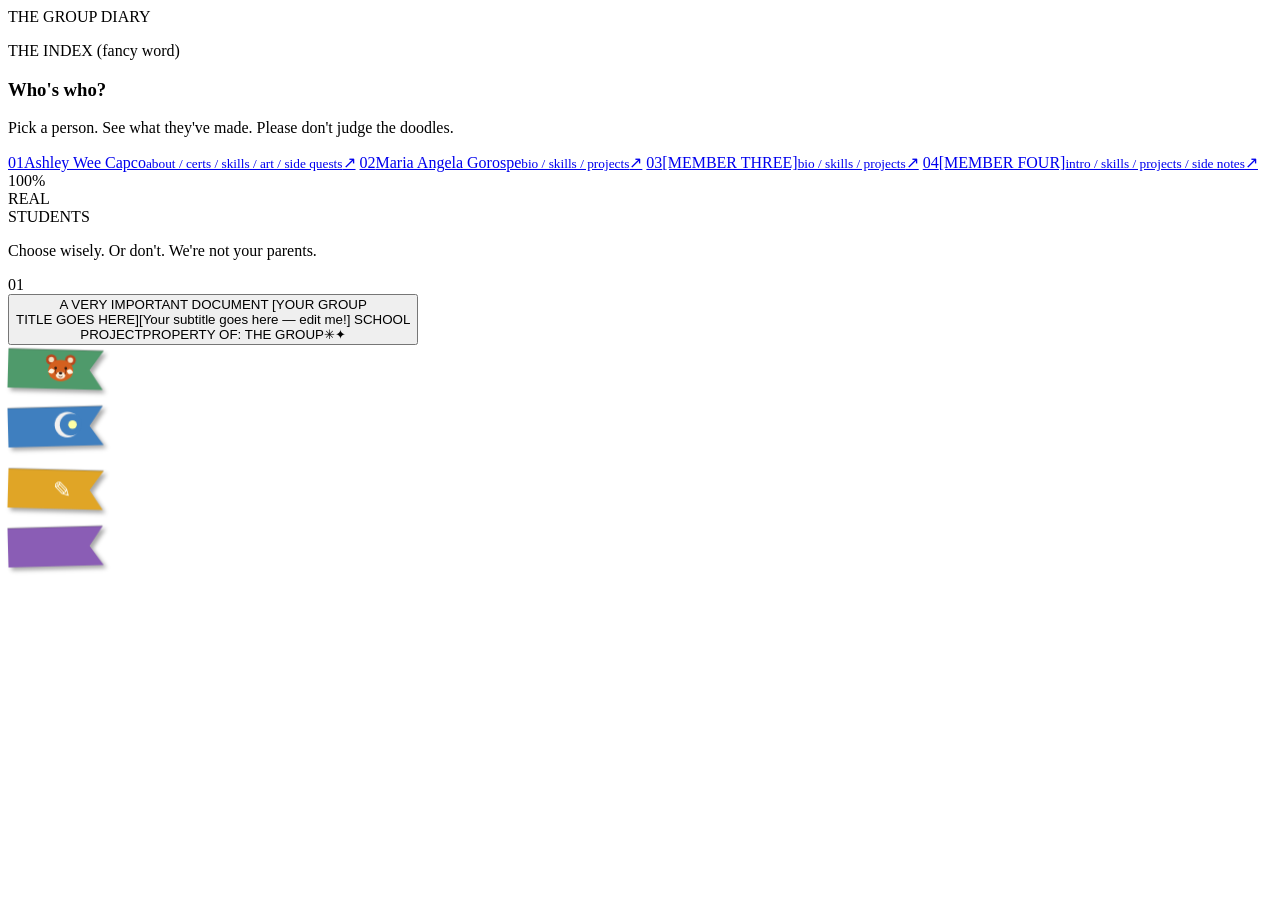
==== src/main/resources/templates/index.html @ dd05183b "Merge manu-member4 into main Co-authored-by: Copilot <223556219+Copilot@users.noreply.github.com>" ====
<!DOCTYPE html>
<html lang="en" xmlns:th="http://www.thymeleaf.org">
<head>
<meta charset="UTF-8"><meta name="viewport" content="width=device-width, initial-scale=1.0"><meta name="theme-color" content="#173b63">
<title>Diary of a Burned Out IT Student</title>
<link rel="preconnect" href="https://fonts.googleapis.com"><link rel="preconnect" href="https://fonts.gstatic.com" crossorigin>
<link href="https://fonts.googleapis.com/css2?family=Architects+Daughter&family=Caveat:wght@500;600;700&family=Patrick+Hand&display=swap" rel="stylesheet">
<link rel="stylesheet" th:href="@{/css/wimpy-style.css}"><link rel="stylesheet" th:href="@{/css/page-preview.css(v=2)}"><link rel="stylesheet" th:href="@{/css/wimpy-theme.css}"><script th:src="@{/js/book-flip.js(v=3)}" defer></script><script th:src="@{/js/wimpy-fx.js}" defer></script>
</head>
<body class="desk-page home-page">
<div class="desk-prop pencil" aria-hidden="true"></div><div class="desk-prop eraser" aria-hidden="true"></div>
<main class="home-layout">
<header class="top-note"><span class="tape-label">THE GROUP DIARY</span></header>
<section class="book-scene" aria-label="Interactive group portfolio diary"><div class="book-shadow" aria-hidden="true"></div>
<div class="book-shell" id="portfolioBook" th:classappend="${startOpen} ? ' is-open' : ''">
<div class="page-spread" aria-live="polite">
<div class="page-stack">
<article class="page-leaf" data-page="0"><div class="paper-page contents-page"><div class="margin-hole hole-one"></div><div class="margin-hole hole-two"></div><div class="margin-hole hole-three"></div>
<p class="scribble-label">THE INDEX (fancy word)</p><h1>Who's who?</h1><p class="hand-copy intro-copy">Pick a person. See what they've made. Please don't judge the doodles.</p>
<nav class="member-list" aria-label="Student portfolios">
<a href="#member-1" class="member-link" data-page-target="1"><span class="index-num">01</span><span class="member-link-text">Ashley Wee Capco<small>about / certs / skills / art / side quests</small></span><span class="hand-arrow">↗</span></a>
<a href="#member-2" class="member-link" data-page-target="6"><span class="index-num">02</span><span class="member-link-text">Maria Angela Gorospe<small>bio / skills / projects</small></span><span class="hand-arrow">↗</span></a>
<a href="#member-3" class="member-link" data-page-target="11"><span class="index-num">03</span><span class="member-link-text">[MEMBER THREE]<small>bio / skills / projects</small></span><span class="hand-arrow">↗</span></a>
<a href="#member-4" class="member-link" data-page-target="12"><span class="index-num">04</span><span class="member-link-text">[MEMBER FOUR]<small>intro / skills / projects / side notes</small></span><span class="hand-arrow">↗</span></a></nav>
<div class="contents-sticker">100%<br>REAL<br>STUDENTS</div><p class="bottom-scribble">Choose wisely. Or don't. We're not your parents.</p><span class="page-number">01</span></div><div class="leaf-back" aria-hidden="true"></div></article>
<article class="page-leaf" data-page="1"><div class="paper-page portfolio-page" th:insert="~{members/member1 :: memberContent}"></div><div class="leaf-back" aria-hidden="true"></div></article>
<article class="page-leaf" data-page="2"><div class="paper-page portfolio-page" th:insert="~{members/member1 :: page2}"></div><div class="leaf-back" aria-hidden="true"></div></article>
<article class="page-leaf" data-page="3"><div class="paper-page portfolio-page" th:insert="~{members/member1 :: page3}"></div><div class="leaf-back" aria-hidden="true"></div></article>
<article class="page-leaf" data-page="4"><div class="paper-page portfolio-page" th:insert="~{members/member1 :: page4}"></div><div class="leaf-back" aria-hidden="true"></div></article>
<article class="page-leaf" data-page="5"><div class="paper-page portfolio-page" th:insert="~{members/member1 :: page5}"></div><div class="leaf-back" aria-hidden="true"></div></article>
<article class="page-leaf" data-page="6"><div class="paper-page portfolio-page" th:insert="~{members/member2 :: memberContent}"></div><div class="leaf-back" aria-hidden="true"></div></article>
<article class="page-leaf" data-page="7"><div class="paper-page portfolio-page" th:insert="~{members/member1 :: page2}"></div><div class="leaf-back" aria-hidden="true"></div></article>
<article class="page-leaf" data-page="8"><div class="paper-page portfolio-page" th:insert="~{members/member1 :: page3}"></div><div class="leaf-back" aria-hidden="true"></div></article>
<article class="page-leaf" data-page="9"><div class="paper-page portfolio-page" th:insert="~{members/member1 :: page4}"></div><div class="leaf-back" aria-hidden="true"></div></article>
<article class="page-leaf" data-page="10"><div class="paper-page portfolio-page" th:insert="~{members/member1 :: page5}"></div><div class="leaf-back" aria-hidden="true"></div></article>
<article class="page-leaf" data-page="11"><div class="paper-page portfolio-page" th:insert="~{members/member3 :: memberContent}"></div><div class="leaf-back" aria-hidden="true"></div></article>
<article class="page-leaf" data-page="12"><div class="paper-page portfolio-page" th:insert="~{members/member4 :: memberContent}"></div><div class="leaf-back" aria-hidden="true"></div></article>
<article class="page-leaf" data-page="13"><div class="paper-page portfolio-page" th:insert="~{members/member4 :: page2}"></div><div class="leaf-back" aria-hidden="true"></div></article>
<article class="page-leaf" data-page="14"><div class="paper-page portfolio-page" th:insert="~{members/member4 :: page3}"></div><div class="leaf-back" aria-hidden="true"></div></article>
</div>
</div>
<!-- Edit the title and subtitle placeholders whenever your group is ready. -->
<button class="book-cover" id="bookCover" type="button" aria-label="Open the diary" aria-expanded="false">
<span class="cover-paper-edge"></span><span class="cover-spine"></span><span class="cover-tape tape-one"></span><span class="cover-topline">A VERY IMPORTANT DOCUMENT</span>
<span class="cover-title">[YOUR GROUP<br>TITLE GOES HERE]</span><span class="cover-scribble-line"></span><span class="cover-subtitle">[Your subtitle goes here — edit me!]</span>
<span class="cover-comic"></span>
<span class="cover-stamp">SCHOOL<br>PROJECT</span><span class="cover-bottom">PROPERTY OF: THE GROUP</span><span class="cover-doodle-star star-one">✳</span><span class="cover-doodle-star star-two">✦</span>
</button></div><style>
.book-shell{z-index:1}
.tab-rail{position:absolute;z-index:0;top:calc(50% - var(--h)/2 + 44px);left:calc(50% + var(--cw)/2 - 30px);display:flex;flex-direction:column;gap:14px;pointer-events:none;transition:left .5s ease}
.book-scene.is-book-open .tab-rail{left:calc(50% + var(--cw) - 30px)}
.book-scene:not(.is-book-open) .tab-rail{animation:tabfloat 5s ease-in-out infinite}
@keyframes tabfloat{0%,100%{transform:translateY(0)}50%{transform:translateY(-8px)}}
.tab.ribbon{pointer-events:auto;display:block;width:102px;height:46px;animation:none;margin:0;transform-origin:left center;filter:drop-shadow(3px 3px 2px rgba(0,0,0,.35));transition:transform .2s ease,filter .2s}
.tab.ribbon:nth-child(odd){transform:rotate(1.5deg)}.tab.ribbon:nth-child(even){transform:rotate(-1.5deg)}
.tab.ribbon:hover,.tab.ribbon:focus-visible{transform:translateX(12px) rotate(0);filter:drop-shadow(4px 4px 3px rgba(0,0,0,.4));outline:0}
.tab.ribbon svg{width:100%;height:100%;display:block}
@media(max-width:560px){.tab-rail{display:none}}
</style><nav class="tab-rail" aria-label="Jump to a member"><a class="ribbon tab" href="#member-1" data-go="1" title="Ashley (Member 1)" aria-label="Open Ashley (Member 1)"><svg viewBox='0 0 120 54'><path d='M0 4H112L96 27L112 50H0Z' fill='#4f9a6b'/><path d='M0 4H112' stroke='rgba(0,0,0,.18)' stroke-width='2'/><g transform='translate(41 -8) scale(.7)'><circle cx='14' cy='34' r='9' fill='#b9461c'/><circle cx='14' cy='34' r='4.5' fill='#f6e3c4'/><circle cx='46' cy='34' r='9' fill='#b9461c'/><circle cx='46' cy='34' r='4.5' fill='#f6e3c4'/><ellipse cx='30' cy='52' rx='21' ry='18' fill='#d4601f'/><path d='M9 55q4-10 11-3q-3 9-11 3zM51 55q-4-10-11-3q3 9 11 3z' fill='#fff4e0'/><ellipse cx='30' cy='60' rx='8' ry='6' fill='#fff4e0'/><ellipse cx='30' cy='56.5' rx='3' ry='2.2' fill='#2a1a14'/><circle cx='21.5' cy='48' r='2.3' fill='#2a1a14'/><circle cx='38.5' cy='48' r='2.3' fill='#2a1a14'/><path d='M21.5 50q-1 5 1 8M38.5 50q1 5-1 8M27 62q3 3 6 0' stroke='#6b2a10' stroke-width='1.4' fill='none' stroke-linecap='round'/></g></svg></a>
    <a class="ribbon tab" href="#member-2" data-go="6" title="Member 2" aria-label="Open Member 2"><svg viewBox='0 0 120 54'><path d='M0 4H112L96 27L112 50H0Z' fill='#3f7fbf'/><path d='M0 4H112' stroke='rgba(0,0,0,.18)' stroke-width='2'/><circle cx='70' cy='25' r='15' fill='#F2F0EF'/><circle cx='74' cy='25' r='13' fill='#3f7fbf'/><circle cx="76" cy="25" r="5" fill="#FFFFA6"></circle></svg></a>
    </a><a class="ribbon tab" href="#member-3" data-go="11" title="Member 3" aria-label="Open Member 3"><svg viewBox='0 0 120 54'><path d='M0 4H112L96 27L112 50H0Z' fill='#e0a526'/><path d='M0 4H112' stroke='rgba(0,0,0,.18)' stroke-width='2'/><text x='64' y='37' text-anchor='middle' font-size='26' fill='#fffef6'>✎</text></svg></a>
    <a class="ribbon tab" href="#member-4" data-go="12" title="Member 4" aria-label="Open Member 4"><svg viewBox='0 0 120 54'><path d='M0 4H112L96 27L112 50H0Z' fill='#8a5db5'/><path d='M0 4H112' stroke='rgba(0,0,0,.18)' stroke-width='2'/><image x='44' y='1' width='50' height='52' preserveAspectRatio='xMidYMid meet' aria-hidden='true' th:attr="href=@{/images/member4-bookmark-icon.jpg}"/></svg></a></nav></section>
</main></body></html>
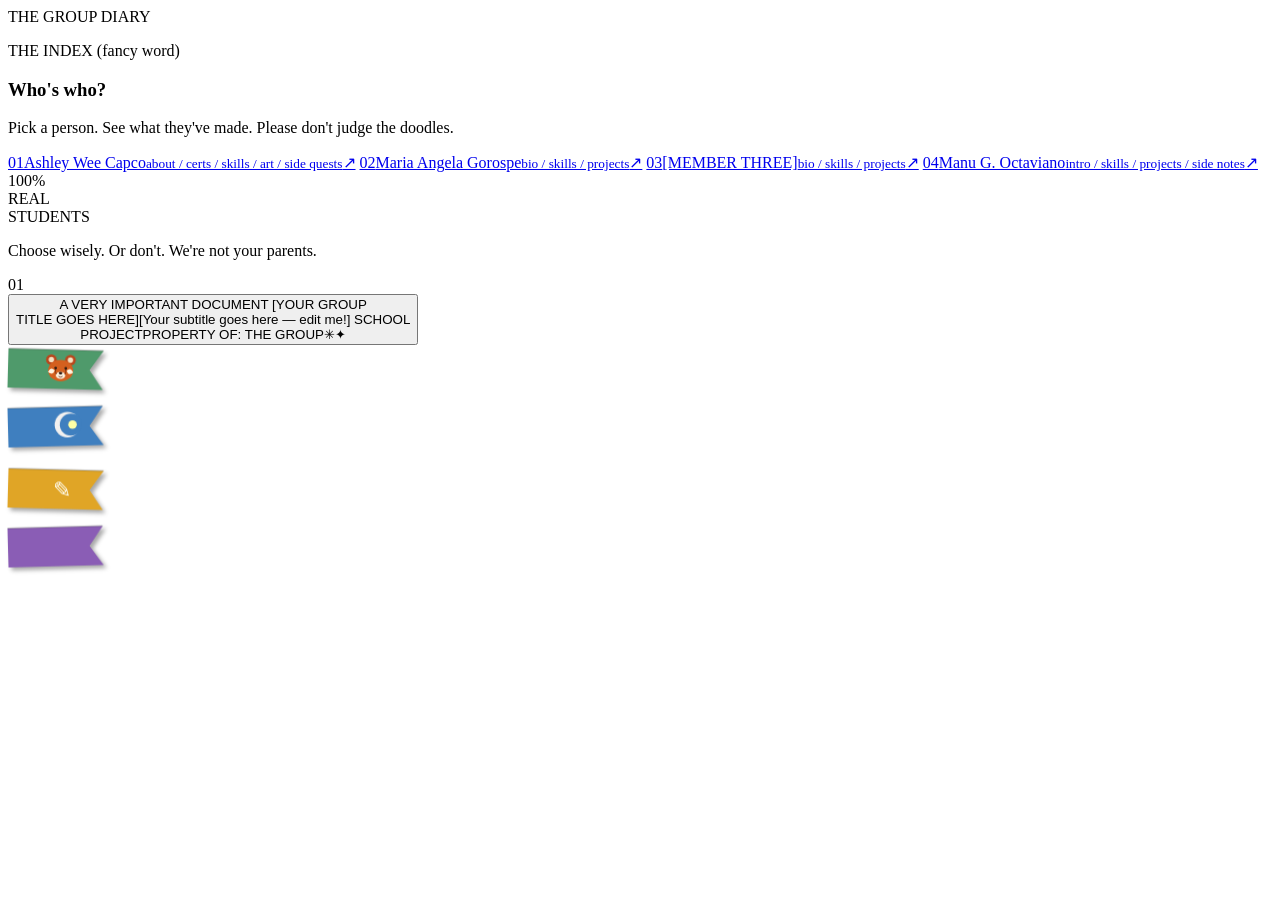
==== commit ed2f5983: "minor changes" ====
--- a/src/main/resources/templates/index.html
+++ b/src/main/resources/templates/index.html
@@ -5,7 +5,7 @@
 <title>Diary of a Burned Out IT Student</title>
 <link rel="preconnect" href="https://fonts.googleapis.com"><link rel="preconnect" href="https://fonts.gstatic.com" crossorigin>
 <link href="https://fonts.googleapis.com/css2?family=Architects+Daughter&family=Caveat:wght@500;600;700&family=Patrick+Hand&display=swap" rel="stylesheet">
-<link rel="stylesheet" th:href="@{/css/wimpy-style.css}"><link rel="stylesheet" th:href="@{/css/page-preview.css(v=2)}"><link rel="stylesheet" th:href="@{/css/wimpy-theme.css}"><script th:src="@{/js/book-flip.js(v=3)}" defer></script><script th:src="@{/js/wimpy-fx.js}" defer></script>
+<link rel="stylesheet" th:href="@{/css/wimpy-style.css}"><link rel="stylesheet" th:href="@{/css/page-preview.css(v=2)}"><link rel="stylesheet" th:href="@{/css/wimpy-theme.css(v=2)}"><script th:src="@{/js/book-flip.js(v=4)}" defer></script><script th:src="@{/js/wimpy-fx.js}" defer></script>
 </head>
 <body class="desk-page home-page">
 <div class="desk-prop pencil" aria-hidden="true"></div><div class="desk-prop eraser" aria-hidden="true"></div>
@@ -21,7 +21,7 @@
 <a href="#member-1" class="member-link" data-page-target="1"><span class="index-num">01</span><span class="member-link-text">Ashley Wee Capco<small>about / certs / skills / art / side quests</small></span><span class="hand-arrow">↗</span></a>
 <a href="#member-2" class="member-link" data-page-target="6"><span class="index-num">02</span><span class="member-link-text">Maria Angela Gorospe<small>bio / skills / projects</small></span><span class="hand-arrow">↗</span></a>
 <a href="#member-3" class="member-link" data-page-target="11"><span class="index-num">03</span><span class="member-link-text">[MEMBER THREE]<small>bio / skills / projects</small></span><span class="hand-arrow">↗</span></a>
-<a href="#member-4" class="member-link" data-page-target="12"><span class="index-num">04</span><span class="member-link-text">[MEMBER FOUR]<small>intro / skills / projects / side notes</small></span><span class="hand-arrow">↗</span></a></nav>
+<a href="#member-4" class="member-link" data-page-target="12"><span class="index-num">04</span><span class="member-link-text">Manu G. Octaviano<small>intro / skills / projects / side notes</small></span><span class="hand-arrow">↗</span></a></nav>
 <div class="contents-sticker">100%<br>REAL<br>STUDENTS</div><p class="bottom-scribble">Choose wisely. Or don't. We're not your parents.</p><span class="page-number">01</span></div><div class="leaf-back" aria-hidden="true"></div></article>
 <article class="page-leaf" data-page="1"><div class="paper-page portfolio-page" th:insert="~{members/member1 :: memberContent}"></div><div class="leaf-back" aria-hidden="true"></div></article>
 <article class="page-leaf" data-page="2"><div class="paper-page portfolio-page" th:insert="~{members/member1 :: page2}"></div><div class="leaf-back" aria-hidden="true"></div></article>
@@ -29,10 +29,10 @@
 <article class="page-leaf" data-page="4"><div class="paper-page portfolio-page" th:insert="~{members/member1 :: page4}"></div><div class="leaf-back" aria-hidden="true"></div></article>
 <article class="page-leaf" data-page="5"><div class="paper-page portfolio-page" th:insert="~{members/member1 :: page5}"></div><div class="leaf-back" aria-hidden="true"></div></article>
 <article class="page-leaf" data-page="6"><div class="paper-page portfolio-page" th:insert="~{members/member2 :: memberContent}"></div><div class="leaf-back" aria-hidden="true"></div></article>
-<article class="page-leaf" data-page="7"><div class="paper-page portfolio-page" th:insert="~{members/member1 :: page2}"></div><div class="leaf-back" aria-hidden="true"></div></article>
-<article class="page-leaf" data-page="8"><div class="paper-page portfolio-page" th:insert="~{members/member1 :: page3}"></div><div class="leaf-back" aria-hidden="true"></div></article>
-<article class="page-leaf" data-page="9"><div class="paper-page portfolio-page" th:insert="~{members/member1 :: page4}"></div><div class="leaf-back" aria-hidden="true"></div></article>
-<article class="page-leaf" data-page="10"><div class="paper-page portfolio-page" th:insert="~{members/member1 :: page5}"></div><div class="leaf-back" aria-hidden="true"></div></article>
+<article class="page-leaf" data-page="7"><div class="paper-page portfolio-page" th:insert="~{members/member2 :: page2}"></div><div class="leaf-back" aria-hidden="true"></div></article>
+<article class="page-leaf" data-page="8"><div class="paper-page portfolio-page" th:insert="~{members/member2 :: page3}"></div><div class="leaf-back" aria-hidden="true"></div></article>
+<article class="page-leaf" data-page="9"><div class="paper-page portfolio-page" th:insert="~{members/member2 :: page4}"></div><div class="leaf-back" aria-hidden="true"></div></article>
+<article class="page-leaf" data-page="10"><div class="paper-page portfolio-page" th:insert="~{members/member2 :: page5}"></div><div class="leaf-back" aria-hidden="true"></div></article>
 <article class="page-leaf" data-page="11"><div class="paper-page portfolio-page" th:insert="~{members/member3 :: memberContent}"></div><div class="leaf-back" aria-hidden="true"></div></article>
 <article class="page-leaf" data-page="12"><div class="paper-page portfolio-page" th:insert="~{members/member4 :: memberContent}"></div><div class="leaf-back" aria-hidden="true"></div></article>
 <article class="page-leaf" data-page="13"><div class="paper-page portfolio-page" th:insert="~{members/member4 :: page2}"></div><div class="leaf-back" aria-hidden="true"></div></article>
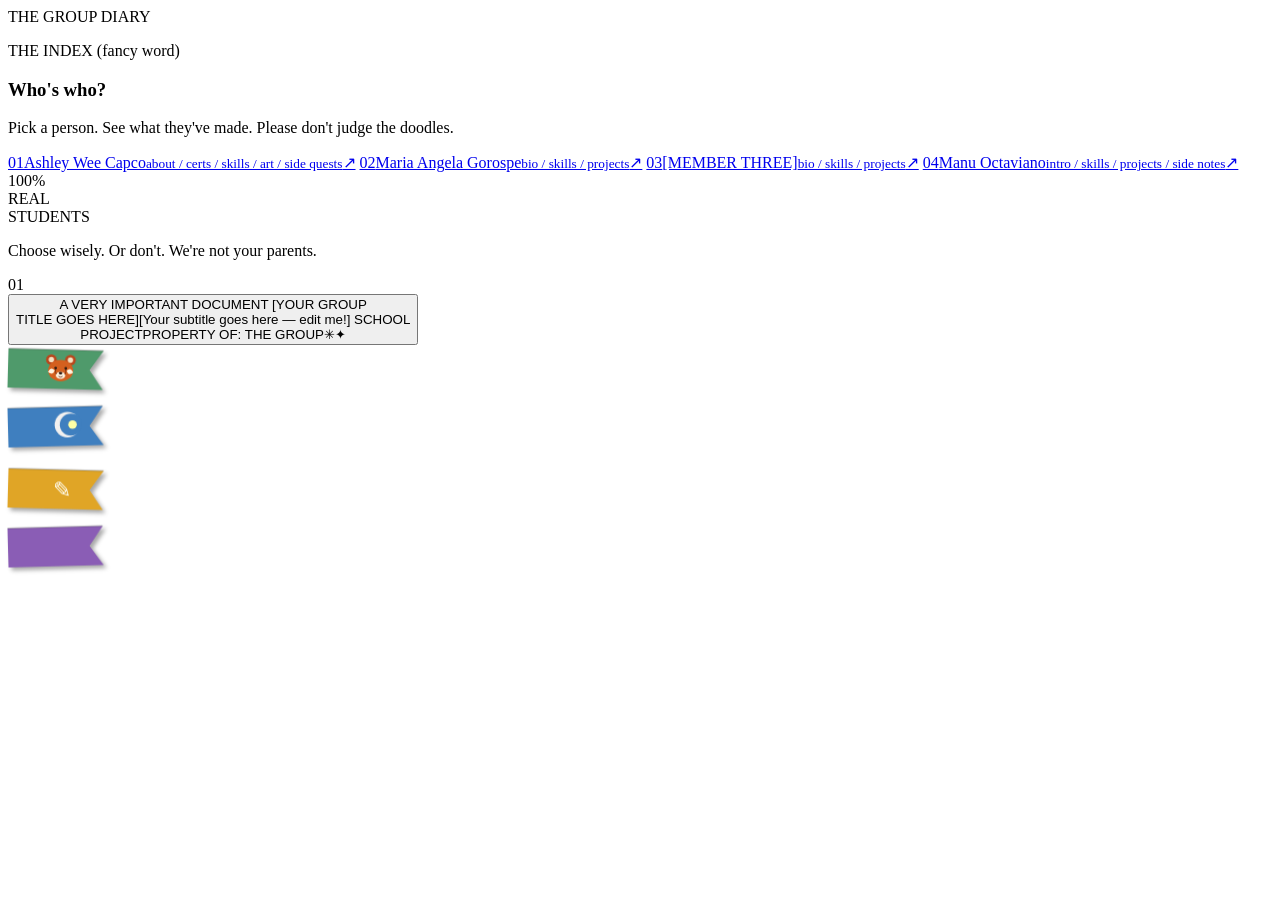
==== commit 053bb9cc: "FINAL BUG FIXES (I HOPE)" ====
--- a/src/main/resources/templates/index.html
+++ b/src/main/resources/templates/index.html
@@ -5,7 +5,7 @@
 <title>Diary of a Burned Out IT Student</title>
 <link rel="preconnect" href="https://fonts.googleapis.com"><link rel="preconnect" href="https://fonts.gstatic.com" crossorigin>
 <link href="https://fonts.googleapis.com/css2?family=Architects+Daughter&family=Caveat:wght@500;600;700&family=Patrick+Hand&display=swap" rel="stylesheet">
-<link rel="stylesheet" th:href="@{/css/wimpy-style.css}"><link rel="stylesheet" th:href="@{/css/page-preview.css(v=2)}"><link rel="stylesheet" th:href="@{/css/wimpy-theme.css(v=2)}"><script th:src="@{/js/book-flip.js(v=4)}" defer></script><script th:src="@{/js/wimpy-fx.js}" defer></script>
+<link rel="stylesheet" th:href="@{/css/wimpy-style.css}"><link rel="stylesheet" th:href="@{/css/page-preview.css(v=2)}"><link rel="stylesheet" th:href="@{/css/wimpy-theme.css(v=2)}"><script th:src="@{/js/book-flip.js(v=3)}" defer></script><script th:src="@{/js/wimpy-fx.js}" defer></script>
 </head>
 <body class="desk-page home-page">
 <div class="desk-prop pencil" aria-hidden="true"></div><div class="desk-prop eraser" aria-hidden="true"></div>
@@ -21,7 +21,7 @@
 <a href="#member-1" class="member-link" data-page-target="1"><span class="index-num">01</span><span class="member-link-text">Ashley Wee Capco<small>about / certs / skills / art / side quests</small></span><span class="hand-arrow">↗</span></a>
 <a href="#member-2" class="member-link" data-page-target="6"><span class="index-num">02</span><span class="member-link-text">Maria Angela Gorospe<small>bio / skills / projects</small></span><span class="hand-arrow">↗</span></a>
 <a href="#member-3" class="member-link" data-page-target="11"><span class="index-num">03</span><span class="member-link-text">[MEMBER THREE]<small>bio / skills / projects</small></span><span class="hand-arrow">↗</span></a>
-<a href="#member-4" class="member-link" data-page-target="12"><span class="index-num">04</span><span class="member-link-text">Manu G. Octaviano<small>intro / skills / projects / side notes</small></span><span class="hand-arrow">↗</span></a></nav>
+<a href="#member-4" class="member-link" data-page-target="12"><span class="index-num">04</span><span class="member-link-text">Manu Octaviano<small>intro / skills / projects / side notes</small></span><span class="hand-arrow">↗</span></a></nav>
 <div class="contents-sticker">100%<br>REAL<br>STUDENTS</div><p class="bottom-scribble">Choose wisely. Or don't. We're not your parents.</p><span class="page-number">01</span></div><div class="leaf-back" aria-hidden="true"></div></article>
 <article class="page-leaf" data-page="1"><div class="paper-page portfolio-page" th:insert="~{members/member1 :: memberContent}"></div><div class="leaf-back" aria-hidden="true"></div></article>
 <article class="page-leaf" data-page="2"><div class="paper-page portfolio-page" th:insert="~{members/member1 :: page2}"></div><div class="leaf-back" aria-hidden="true"></div></article>
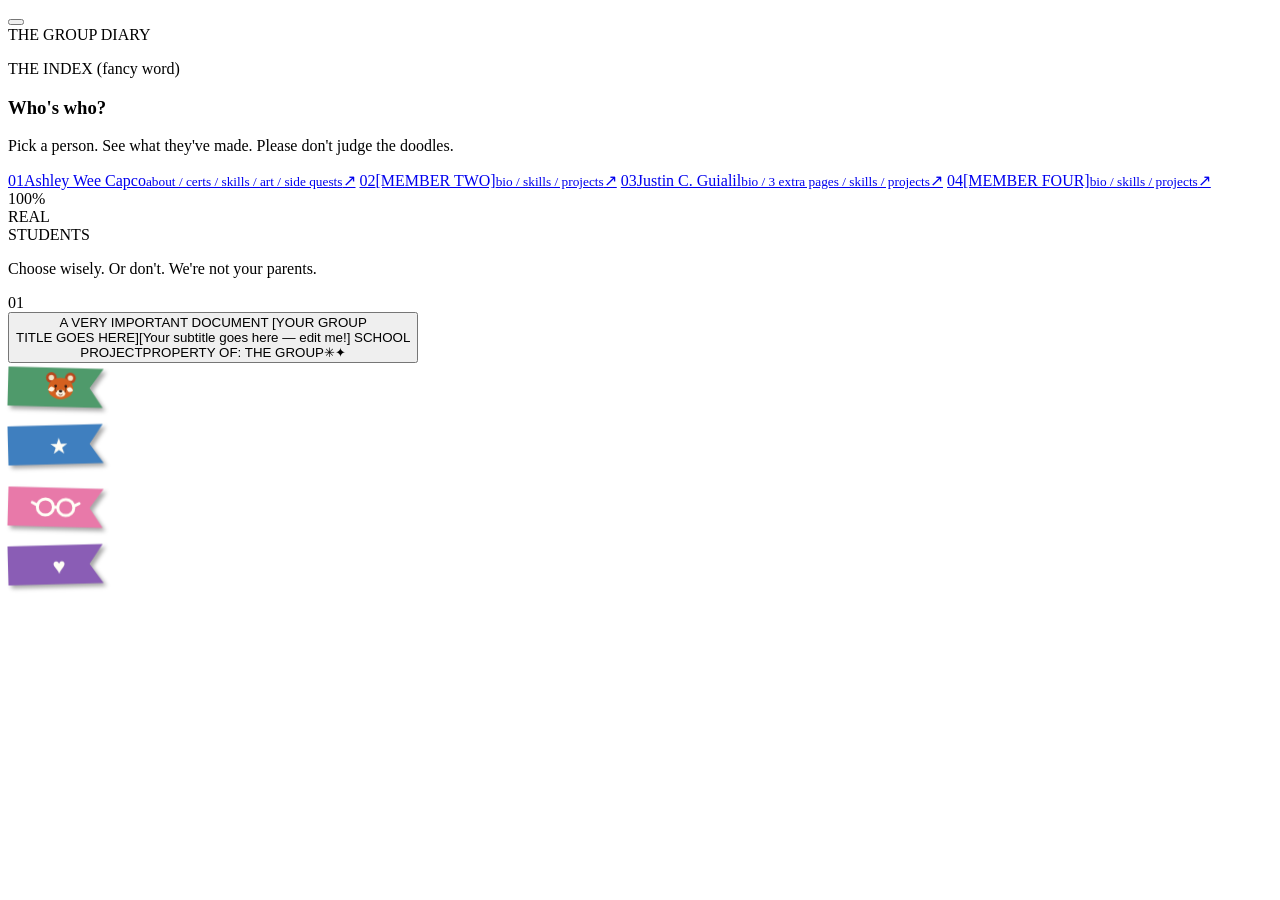
==== commit 38563a31: "gj-mem3" ====
--- a/src/main/resources/templates/index.html
+++ b/src/main/resources/templates/index.html
@@ -5,10 +5,11 @@
 <title>Diary of a Burned Out IT Student</title>
 <link rel="preconnect" href="https://fonts.googleapis.com"><link rel="preconnect" href="https://fonts.gstatic.com" crossorigin>
 <link href="https://fonts.googleapis.com/css2?family=Architects+Daughter&family=Caveat:wght@500;600;700&family=Patrick+Hand&display=swap" rel="stylesheet">
-<link rel="stylesheet" th:href="@{/css/wimpy-style.css}"><link rel="stylesheet" th:href="@{/css/page-preview.css(v=2)}"><link rel="stylesheet" th:href="@{/css/wimpy-theme.css(v=2)}"><script th:src="@{/js/book-flip.js(v=3)}" defer></script><script th:src="@{/js/wimpy-fx.js}" defer></script>
+<link rel="stylesheet" th:href="@{/css/wimpy-style.css}"><link rel="stylesheet" th:href="@{/css/page-preview.css}"><link rel="stylesheet" th:href="@{/css/wimpy-theme.css}"><link rel="stylesheet" th:href="@{/css/member3-reveal.css}"><script th:src="@{/js/book-flip.js}" defer></script><script th:src="@{/js/wimpy-fx.js}" defer></script><script th:src="@{/js/member3-reveal.js}" defer></script>
 </head>
 <body class="desk-page home-page">
 <div class="desk-prop pencil" aria-hidden="true"></div><div class="desk-prop eraser" aria-hidden="true"></div>
+<button type="button" class="portrait-crayon" aria-label="Rub the crayon across the cartoon to slowly reveal the photo. Keyboard users can focus the crayon and use the arrow keys." title="Rub the crayon over the sketch"></button>
 <main class="home-layout">
 <header class="top-note"><span class="tape-label">THE GROUP DIARY</span></header>
 <section class="book-scene" aria-label="Interactive group portfolio diary"><div class="book-shadow" aria-hidden="true"></div>
@@ -19,9 +20,9 @@
 <p class="scribble-label">THE INDEX (fancy word)</p><h1>Who's who?</h1><p class="hand-copy intro-copy">Pick a person. See what they've made. Please don't judge the doodles.</p>
 <nav class="member-list" aria-label="Student portfolios">
 <a href="#member-1" class="member-link" data-page-target="1"><span class="index-num">01</span><span class="member-link-text">Ashley Wee Capco<small>about / certs / skills / art / side quests</small></span><span class="hand-arrow">↗</span></a>
-<a href="#member-2" class="member-link" data-page-target="6"><span class="index-num">02</span><span class="member-link-text">Maria Angela Gorospe<small>bio / skills / projects</small></span><span class="hand-arrow">↗</span></a>
-<a href="#member-3" class="member-link" data-page-target="11"><span class="index-num">03</span><span class="member-link-text">[MEMBER THREE]<small>bio / skills / projects</small></span><span class="hand-arrow">↗</span></a>
-<a href="#member-4" class="member-link" data-page-target="12"><span class="index-num">04</span><span class="member-link-text">Manu Octaviano<small>intro / skills / projects / side notes</small></span><span class="hand-arrow">↗</span></a></nav>
+<a href="#member-2" class="member-link" data-page-target="6"><span class="index-num">02</span><span class="member-link-text">[MEMBER TWO]<small>bio / skills / projects</small></span><span class="hand-arrow">↗</span></a>
+<a href="#member-3" class="member-link" data-page-target="7"><span class="index-num">03</span><span class="member-link-text">Justin C. Guialil<small>bio / 3 extra pages / skills / projects</small></span><span class="hand-arrow">↗</span></a>
+<a href="#member-4" class="member-link" data-page-target="9"><span class="index-num">04</span><span class="member-link-text">[MEMBER FOUR]<small>bio / skills / projects</small></span><span class="hand-arrow">↗</span></a></nav>
 <div class="contents-sticker">100%<br>REAL<br>STUDENTS</div><p class="bottom-scribble">Choose wisely. Or don't. We're not your parents.</p><span class="page-number">01</span></div><div class="leaf-back" aria-hidden="true"></div></article>
 <article class="page-leaf" data-page="1"><div class="paper-page portfolio-page" th:insert="~{members/member1 :: memberContent}"></div><div class="leaf-back" aria-hidden="true"></div></article>
 <article class="page-leaf" data-page="2"><div class="paper-page portfolio-page" th:insert="~{members/member1 :: page2}"></div><div class="leaf-back" aria-hidden="true"></div></article>
@@ -29,14 +30,9 @@
 <article class="page-leaf" data-page="4"><div class="paper-page portfolio-page" th:insert="~{members/member1 :: page4}"></div><div class="leaf-back" aria-hidden="true"></div></article>
 <article class="page-leaf" data-page="5"><div class="paper-page portfolio-page" th:insert="~{members/member1 :: page5}"></div><div class="leaf-back" aria-hidden="true"></div></article>
 <article class="page-leaf" data-page="6"><div class="paper-page portfolio-page" th:insert="~{members/member2 :: memberContent}"></div><div class="leaf-back" aria-hidden="true"></div></article>
-<article class="page-leaf" data-page="7"><div class="paper-page portfolio-page" th:insert="~{members/member2 :: page2}"></div><div class="leaf-back" aria-hidden="true"></div></article>
-<article class="page-leaf" data-page="8"><div class="paper-page portfolio-page" th:insert="~{members/member2 :: page3}"></div><div class="leaf-back" aria-hidden="true"></div></article>
-<article class="page-leaf" data-page="9"><div class="paper-page portfolio-page" th:insert="~{members/member2 :: page4}"></div><div class="leaf-back" aria-hidden="true"></div></article>
-<article class="page-leaf" data-page="10"><div class="paper-page portfolio-page" th:insert="~{members/member2 :: page5}"></div><div class="leaf-back" aria-hidden="true"></div></article>
-<article class="page-leaf" data-page="11"><div class="paper-page portfolio-page" th:insert="~{members/member3 :: memberContent}"></div><div class="leaf-back" aria-hidden="true"></div></article>
-<article class="page-leaf" data-page="12"><div class="paper-page portfolio-page" th:insert="~{members/member4 :: memberContent}"></div><div class="leaf-back" aria-hidden="true"></div></article>
-<article class="page-leaf" data-page="13"><div class="paper-page portfolio-page" th:insert="~{members/member4 :: page2}"></div><div class="leaf-back" aria-hidden="true"></div></article>
-<article class="page-leaf" data-page="14"><div class="paper-page portfolio-page" th:insert="~{members/member4 :: page3}"></div><div class="leaf-back" aria-hidden="true"></div></article>
+<article class="page-leaf" data-page="7"><div class="paper-page portfolio-page" th:insert="~{members/member3 :: memberContent('/images/m3-real-matched.jpg')}"></div><div class="leaf-back" aria-hidden="true"></div></article>
+<article class="page-leaf" data-page="8"><div class="paper-page portfolio-page" th:insert="~{members/member3 :: page4}"></div><div class="leaf-back" aria-hidden="true"></div></article>
+<article class="page-leaf" data-page="9"><div class="paper-page portfolio-page" th:insert="~{members/member4 :: memberContent}"></div><div class="leaf-back" aria-hidden="true"></div></article>
 </div>
 </div>
 <!-- Edit the title and subtitle placeholders whenever your group is ready. -->
@@ -56,8 +52,11 @@
 .tab.ribbon:hover,.tab.ribbon:focus-visible{transform:translateX(12px) rotate(0);filter:drop-shadow(4px 4px 3px rgba(0,0,0,.4));outline:0}
 .tab.ribbon svg{width:100%;height:100%;display:block}
 @media(max-width:560px){.tab-rail{display:none}}
-</style><nav class="tab-rail" aria-label="Jump to a member"><a class="ribbon tab" href="#member-1" data-go="1" title="Ashley (Member 1)" aria-label="Open Ashley (Member 1)"><svg viewBox='0 0 120 54'><path d='M0 4H112L96 27L112 50H0Z' fill='#4f9a6b'/><path d='M0 4H112' stroke='rgba(0,0,0,.18)' stroke-width='2'/><g transform='translate(41 -8) scale(.7)'><circle cx='14' cy='34' r='9' fill='#b9461c'/><circle cx='14' cy='34' r='4.5' fill='#f6e3c4'/><circle cx='46' cy='34' r='9' fill='#b9461c'/><circle cx='46' cy='34' r='4.5' fill='#f6e3c4'/><ellipse cx='30' cy='52' rx='21' ry='18' fill='#d4601f'/><path d='M9 55q4-10 11-3q-3 9-11 3zM51 55q-4-10-11-3q3 9 11 3z' fill='#fff4e0'/><ellipse cx='30' cy='60' rx='8' ry='6' fill='#fff4e0'/><ellipse cx='30' cy='56.5' rx='3' ry='2.2' fill='#2a1a14'/><circle cx='21.5' cy='48' r='2.3' fill='#2a1a14'/><circle cx='38.5' cy='48' r='2.3' fill='#2a1a14'/><path d='M21.5 50q-1 5 1 8M38.5 50q1 5-1 8M27 62q3 3 6 0' stroke='#6b2a10' stroke-width='1.4' fill='none' stroke-linecap='round'/></g></svg></a>
-    <a class="ribbon tab" href="#member-2" data-go="6" title="Member 2" aria-label="Open Member 2"><svg viewBox='0 0 120 54'><path d='M0 4H112L96 27L112 50H0Z' fill='#3f7fbf'/><path d='M0 4H112' stroke='rgba(0,0,0,.18)' stroke-width='2'/><circle cx='70' cy='25' r='15' fill='#F2F0EF'/><circle cx='74' cy='25' r='13' fill='#3f7fbf'/><circle cx="76" cy="25" r="5" fill="#FFFFA6"></circle></svg></a>
-    </a><a class="ribbon tab" href="#member-3" data-go="11" title="Member 3" aria-label="Open Member 3"><svg viewBox='0 0 120 54'><path d='M0 4H112L96 27L112 50H0Z' fill='#e0a526'/><path d='M0 4H112' stroke='rgba(0,0,0,.18)' stroke-width='2'/><text x='64' y='37' text-anchor='middle' font-size='26' fill='#fffef6'>✎</text></svg></a>
-    <a class="ribbon tab" href="#member-4" data-go="12" title="Member 4" aria-label="Open Member 4"><svg viewBox='0 0 120 54'><path d='M0 4H112L96 27L112 50H0Z' fill='#8a5db5'/><path d='M0 4H112' stroke='rgba(0,0,0,.18)' stroke-width='2'/><image x='44' y='1' width='50' height='52' preserveAspectRatio='xMidYMid meet' aria-hidden='true' th:attr="href=@{/images/member4-bookmark-icon.jpg}"/></svg></a></nav></section>
+</style>
+<nav class="tab-rail" aria-label="Jump to a member">
+<a class="ribbon tab" href="#member-1" data-go="1" title="Ashley (Member 1)" aria-label="Open Ashley (Member 1)"><svg viewBox="0 0 120 54"><path d="M0 4H112L96 27 112 50H0Z" fill="#4f9a6b"/><g transform="translate(41 -8) scale(.7)"><circle cx="14" cy="34" r="9" fill="#b9461c"/><circle cx="14" cy="34" r="4.5" fill="#f6e3c4"/><circle cx="46" cy="34" r="9" fill="#b9461c"/><circle cx="46" cy="34" r="4.5" fill="#f6e3c4"/><ellipse cx="30" cy="52" rx="21" ry="18" fill="#d4601f"/><path d="M9 55q4-10 11-3-3 9-11 3zM51 55q-4-10-11-3 3 9 11 3z" fill="#fff4e0"/><ellipse cx="30" cy="60" rx="8" ry="6" fill="#fff4e0"/><ellipse cx="30" cy="56.5" rx="3" ry="2.2" fill="#2a1a14"/><circle cx="21.5" cy="48" r="2.3" fill="#2a1a14"/><circle cx="38.5" cy="48" r="2.3" fill="#2a1a14"/><path d="M21.5 50q-1 5 1 8M38.5 50q1 5-1 8M27 62q3 3 6 0" stroke="#6b2a10" stroke-width="1.4" fill="none" stroke-linecap="round"/></g></svg></a>
+<a class="ribbon tab" href="#member-2" data-go="6" title="Member 2" aria-label="Open Member 2"><svg viewBox="0 0 120 54"><path d="M0 4H112L96 27 112 50H0Z" fill="#3f7fbf"/><text x="60" y="38" text-anchor="middle" font-size="26" fill="#fffef6">★</text></svg></a>
+<a class="ribbon tab" href="#member-3" data-go="7" title="Member 3" aria-label="Open Member 3"><svg viewBox="0 0 120 54"><path d="M0 4H112L96 27 112 50H0Z" fill="#e879a9"/><g fill="none" stroke="#fffef6" stroke-width="3.5" stroke-linecap="round" stroke-linejoin="round"><circle cx="44" cy="27" r="9.5"/><circle cx="68" cy="27" r="9.5"/><path d="M53.5 27h5M34.5 25l-6-3M77.5 25l6-3"/></g></svg></a>
+<a class="ribbon tab" href="#member-4" data-go="9" title="Member 4" aria-label="Open Member 4"><svg viewBox="0 0 120 54"><path d="M0 4H112L96 27 112 50H0Z" fill="#8a5db5"/><text x="60" y="38" text-anchor="middle" font-size="26" fill="#fffef6">♥</text></svg></a>
+</nav></section>
 </main></body></html>
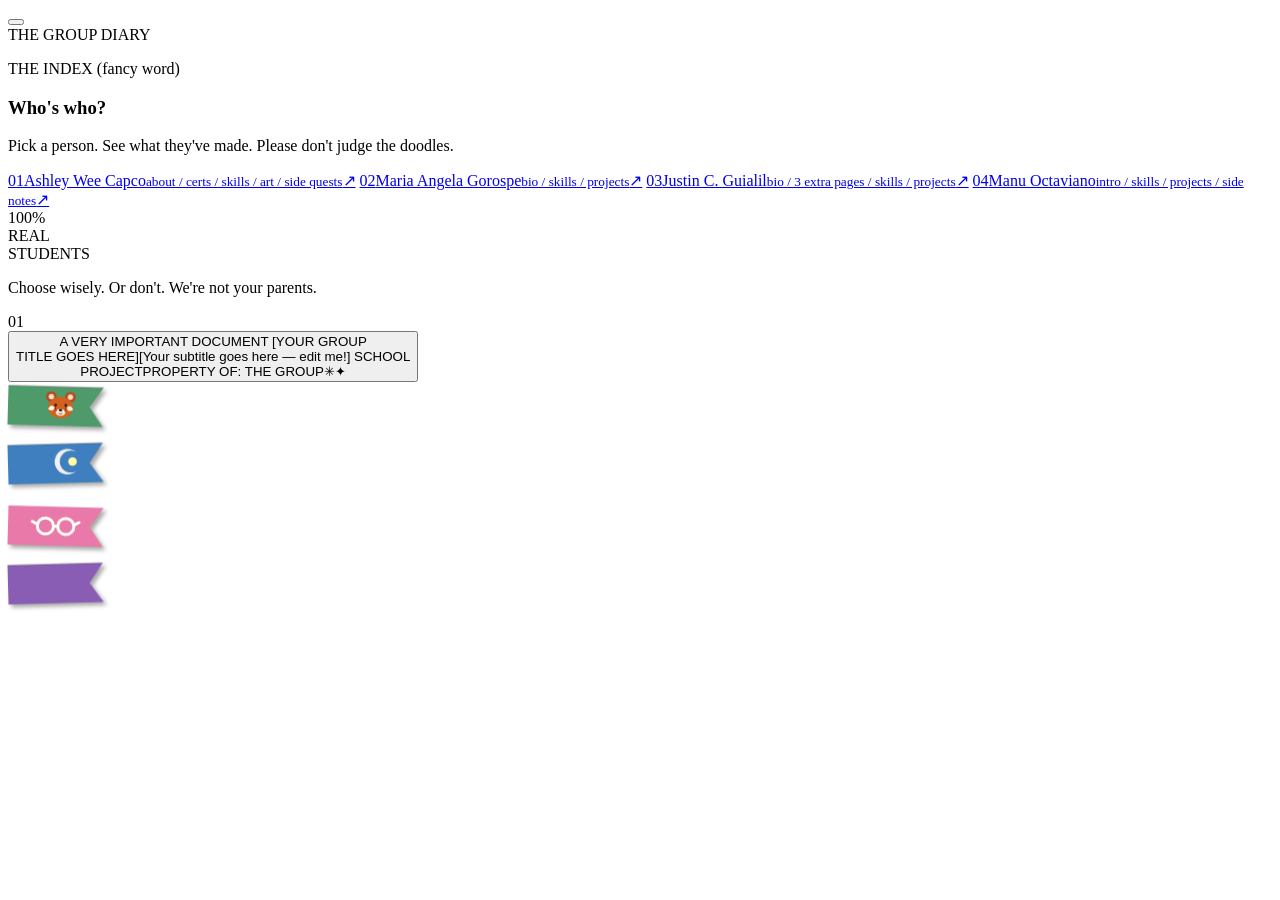
==== commit bcb28b88: "Merge branch 'main' into jg-mem4" ====
--- a/src/main/resources/templates/index.html
+++ b/src/main/resources/templates/index.html
@@ -5,7 +5,8 @@
 <title>Diary of a Burned Out IT Student</title>
 <link rel="preconnect" href="https://fonts.googleapis.com"><link rel="preconnect" href="https://fonts.gstatic.com" crossorigin>
 <link href="https://fonts.googleapis.com/css2?family=Architects+Daughter&family=Caveat:wght@500;600;700&family=Patrick+Hand&display=swap" rel="stylesheet">
-<link rel="stylesheet" th:href="@{/css/wimpy-style.css}"><link rel="stylesheet" th:href="@{/css/page-preview.css}"><link rel="stylesheet" th:href="@{/css/wimpy-theme.css}"><link rel="stylesheet" th:href="@{/css/member3-reveal.css}"><script th:src="@{/js/book-flip.js}" defer></script><script th:src="@{/js/wimpy-fx.js}" defer></script><script th:src="@{/js/member3-reveal.js}" defer></script>
+<link rel="stylesheet" th:href="@{/css/wimpy-style.css}"><link rel="stylesheet" th:href="@{/css/page-preview.css(v=2)}"><link rel="stylesheet" th:href="@{/css/wimpy-theme.css(v=2)}"><link rel="stylesheet" th:href="@{/css/member3-reveal.css}">
+<script th:src="@{/js/book-flip.js(v=3)}" defer></script><script th:src="@{/js/wimpy-fx.js}" defer></script><script th:src="@{/js/member3-reveal.js}" defer></script>
 </head>
 <body class="desk-page home-page">
 <div class="desk-prop pencil" aria-hidden="true"></div><div class="desk-prop eraser" aria-hidden="true"></div>
@@ -20,9 +21,9 @@
 <p class="scribble-label">THE INDEX (fancy word)</p><h1>Who's who?</h1><p class="hand-copy intro-copy">Pick a person. See what they've made. Please don't judge the doodles.</p>
 <nav class="member-list" aria-label="Student portfolios">
 <a href="#member-1" class="member-link" data-page-target="1"><span class="index-num">01</span><span class="member-link-text">Ashley Wee Capco<small>about / certs / skills / art / side quests</small></span><span class="hand-arrow">↗</span></a>
-<a href="#member-2" class="member-link" data-page-target="6"><span class="index-num">02</span><span class="member-link-text">[MEMBER TWO]<small>bio / skills / projects</small></span><span class="hand-arrow">↗</span></a>
-<a href="#member-3" class="member-link" data-page-target="7"><span class="index-num">03</span><span class="member-link-text">Justin C. Guialil<small>bio / 3 extra pages / skills / projects</small></span><span class="hand-arrow">↗</span></a>
-<a href="#member-4" class="member-link" data-page-target="9"><span class="index-num">04</span><span class="member-link-text">[MEMBER FOUR]<small>bio / skills / projects</small></span><span class="hand-arrow">↗</span></a></nav>
+<a href="#member-2" class="member-link" data-page-target="6"><span class="index-num">02</span><span class="member-link-text">Maria Angela Gorospe<small>bio / skills / projects</small></span><span class="hand-arrow">↗</span></a>
+<a href="#member-3" class="member-link" data-page-target="11"><span class="index-num">03</span><span class="member-link-text">Justin C. Guialil<small>bio / 3 extra pages / skills / projects</small></span><span class="hand-arrow">↗</span></a>
+<a href="#member-4" class="member-link" data-page-target="13"><span class="index-num">04</span><span class="member-link-text">Manu Octaviano<small>intro / skills / projects / side notes</small></span><span class="hand-arrow">↗</span></a></nav>
 <div class="contents-sticker">100%<br>REAL<br>STUDENTS</div><p class="bottom-scribble">Choose wisely. Or don't. We're not your parents.</p><span class="page-number">01</span></div><div class="leaf-back" aria-hidden="true"></div></article>
 <article class="page-leaf" data-page="1"><div class="paper-page portfolio-page" th:insert="~{members/member1 :: memberContent}"></div><div class="leaf-back" aria-hidden="true"></div></article>
 <article class="page-leaf" data-page="2"><div class="paper-page portfolio-page" th:insert="~{members/member1 :: page2}"></div><div class="leaf-back" aria-hidden="true"></div></article>
@@ -30,9 +31,15 @@
 <article class="page-leaf" data-page="4"><div class="paper-page portfolio-page" th:insert="~{members/member1 :: page4}"></div><div class="leaf-back" aria-hidden="true"></div></article>
 <article class="page-leaf" data-page="5"><div class="paper-page portfolio-page" th:insert="~{members/member1 :: page5}"></div><div class="leaf-back" aria-hidden="true"></div></article>
 <article class="page-leaf" data-page="6"><div class="paper-page portfolio-page" th:insert="~{members/member2 :: memberContent}"></div><div class="leaf-back" aria-hidden="true"></div></article>
-<article class="page-leaf" data-page="7"><div class="paper-page portfolio-page" th:insert="~{members/member3 :: memberContent('/images/m3-real-matched.jpg')}"></div><div class="leaf-back" aria-hidden="true"></div></article>
-<article class="page-leaf" data-page="8"><div class="paper-page portfolio-page" th:insert="~{members/member3 :: page4}"></div><div class="leaf-back" aria-hidden="true"></div></article>
-<article class="page-leaf" data-page="9"><div class="paper-page portfolio-page" th:insert="~{members/member4 :: memberContent}"></div><div class="leaf-back" aria-hidden="true"></div></article>
+<article class="page-leaf" data-page="7"><div class="paper-page portfolio-page" th:insert="~{members/member2 :: page2}"></div><div class="leaf-back" aria-hidden="true"></div></article>
+<article class="page-leaf" data-page="8"><div class="paper-page portfolio-page" th:insert="~{members/member2 :: page3}"></div><div class="leaf-back" aria-hidden="true"></div></article>
+<article class="page-leaf" data-page="9"><div class="paper-page portfolio-page" th:insert="~{members/member2 :: page4}"></div><div class="leaf-back" aria-hidden="true"></div></article>
+<article class="page-leaf" data-page="10"><div class="paper-page portfolio-page" th:insert="~{members/member2 :: page5}"></div><div class="leaf-back" aria-hidden="true"></div></article>
+<article class="page-leaf" data-page="11"><div class="paper-page portfolio-page" th:insert="~{members/member3 :: memberContent('/images/m3-real-matched.jpg')}"></div><div class="leaf-back" aria-hidden="true"></div></article>
+<article class="page-leaf" data-page="12"><div class="paper-page portfolio-page" th:insert="~{members/member3 :: page4}"></div><div class="leaf-back" aria-hidden="true"></div></article>
+<article class="page-leaf" data-page="13"><div class="paper-page portfolio-page" th:insert="~{members/member4 :: memberContent}"></div><div class="leaf-back" aria-hidden="true"></div></article>
+<article class="page-leaf" data-page="14"><div class="paper-page portfolio-page" th:insert="~{members/member4 :: page2}"></div><div class="leaf-back" aria-hidden="true"></div></article>
+<article class="page-leaf" data-page="15"><div class="paper-page portfolio-page" th:insert="~{members/member4 :: page3}"></div><div class="leaf-back" aria-hidden="true"></div></article>
 </div>
 </div>
 <!-- Edit the title and subtitle placeholders whenever your group is ready. -->
@@ -54,9 +61,9 @@
 @media(max-width:560px){.tab-rail{display:none}}
 </style>
 <nav class="tab-rail" aria-label="Jump to a member">
-<a class="ribbon tab" href="#member-1" data-go="1" title="Ashley (Member 1)" aria-label="Open Ashley (Member 1)"><svg viewBox="0 0 120 54"><path d="M0 4H112L96 27 112 50H0Z" fill="#4f9a6b"/><g transform="translate(41 -8) scale(.7)"><circle cx="14" cy="34" r="9" fill="#b9461c"/><circle cx="14" cy="34" r="4.5" fill="#f6e3c4"/><circle cx="46" cy="34" r="9" fill="#b9461c"/><circle cx="46" cy="34" r="4.5" fill="#f6e3c4"/><ellipse cx="30" cy="52" rx="21" ry="18" fill="#d4601f"/><path d="M9 55q4-10 11-3-3 9-11 3zM51 55q-4-10-11-3 3 9 11 3z" fill="#fff4e0"/><ellipse cx="30" cy="60" rx="8" ry="6" fill="#fff4e0"/><ellipse cx="30" cy="56.5" rx="3" ry="2.2" fill="#2a1a14"/><circle cx="21.5" cy="48" r="2.3" fill="#2a1a14"/><circle cx="38.5" cy="48" r="2.3" fill="#2a1a14"/><path d="M21.5 50q-1 5 1 8M38.5 50q1 5-1 8M27 62q3 3 6 0" stroke="#6b2a10" stroke-width="1.4" fill="none" stroke-linecap="round"/></g></svg></a>
-<a class="ribbon tab" href="#member-2" data-go="6" title="Member 2" aria-label="Open Member 2"><svg viewBox="0 0 120 54"><path d="M0 4H112L96 27 112 50H0Z" fill="#3f7fbf"/><text x="60" y="38" text-anchor="middle" font-size="26" fill="#fffef6">★</text></svg></a>
-<a class="ribbon tab" href="#member-3" data-go="7" title="Member 3" aria-label="Open Member 3"><svg viewBox="0 0 120 54"><path d="M0 4H112L96 27 112 50H0Z" fill="#e879a9"/><g fill="none" stroke="#fffef6" stroke-width="3.5" stroke-linecap="round" stroke-linejoin="round"><circle cx="44" cy="27" r="9.5"/><circle cx="68" cy="27" r="9.5"/><path d="M53.5 27h5M34.5 25l-6-3M77.5 25l6-3"/></g></svg></a>
-<a class="ribbon tab" href="#member-4" data-go="9" title="Member 4" aria-label="Open Member 4"><svg viewBox="0 0 120 54"><path d="M0 4H112L96 27 112 50H0Z" fill="#8a5db5"/><text x="60" y="38" text-anchor="middle" font-size="26" fill="#fffef6">♥</text></svg></a>
+<a class="ribbon tab" href="#member-1" data-go="1" title="Ashley (Member 1)" aria-label="Open Ashley (Member 1)"><svg viewBox='0 0 120 54'><path d='M0 4H112L96 27L112 50H0Z' fill='#4f9a6b'/><path d='M0 4H112' stroke='rgba(0,0,0,.18)' stroke-width='2'/><g transform='translate(41 -8) scale(.7)'><circle cx='14' cy='34' r='9' fill='#b9461c'/><circle cx='14' cy='34' r='4.5' fill='#f6e3c4'/><circle cx='46' cy='34' r='9' fill='#b9461c'/><circle cx='46' cy='34' r='4.5' fill='#f6e3c4'/><ellipse cx='30' cy='52' rx='21' ry='18' fill='#d4601f'/><path d='M9 55q4-10 11-3q-3 9-11 3zM51 55q-4-10-11-3q3 9 11 3z' fill='#fff4e0'/><ellipse cx='30' cy='60' rx='8' ry='6' fill='#fff4e0'/><ellipse cx='30' cy='56.5' rx='3' ry='2.2' fill='#2a1a14'/><circle cx='21.5' cy='48' r='2.3' fill='#2a1a14'/><circle cx='38.5' cy='48' r='2.3' fill='#2a1a14'/><path d='M21.5 50q-1 5 1 8M38.5 50q1 5-1 8M27 62q3 3 6 0' stroke='#6b2a10' stroke-width='1.4' fill='none' stroke-linecap='round'/></g></svg></a>
+<a class="ribbon tab" href="#member-2" data-go="6" title="Maria (Member 2)" aria-label="Open Maria (Member 2)"><svg viewBox='0 0 120 54'><path d='M0 4H112L96 27L112 50H0Z' fill='#3f7fbf'/><path d='M0 4H112' stroke='rgba(0,0,0,.18)' stroke-width='2'/><circle cx='70' cy='25' r='15' fill='#F2F0EF'/><circle cx='74' cy='25' r='13' fill='#3f7fbf'/><circle cx="76" cy="25" r="5" fill="#FFFFA6"></circle></svg></a>
+<a class="ribbon tab" href="#member-3" data-go="11" title="Justin (Member 3)" aria-label="Open Justin (Member 3)"><svg viewBox="0 0 120 54"><path d="M0 4H112L96 27 112 50H0Z" fill="#e879a9"/><g fill="none" stroke="#fffef6" stroke-width="3.5" stroke-linecap="round" stroke-linejoin="round"><circle cx="44" cy="27" r="9.5"/><circle cx="68" cy="27" r="9.5"/><path d="M53.5 27h5M34.5 25l-6-3M77.5 25l6-3"/></g></svg></a>
+<a class="ribbon tab" href="#member-4" data-go="13" title="Manu (Member 4)" aria-label="Open Manu (Member 4)"><svg viewBox='0 0 120 54'><path d='M0 4H112L96 27L112 50H0Z' fill='#8a5db5'/><path d='M0 4H112' stroke='rgba(0,0,0,.18)' stroke-width='2'/><image x='44' y='1' width='50' height='52' preserveAspectRatio='xMidYMid meet' aria-hidden='true' th:attr="href=@{/images/member4-bookmark-icon.jpg}"/></svg></a>
 </nav></section>
 </main></body></html>
